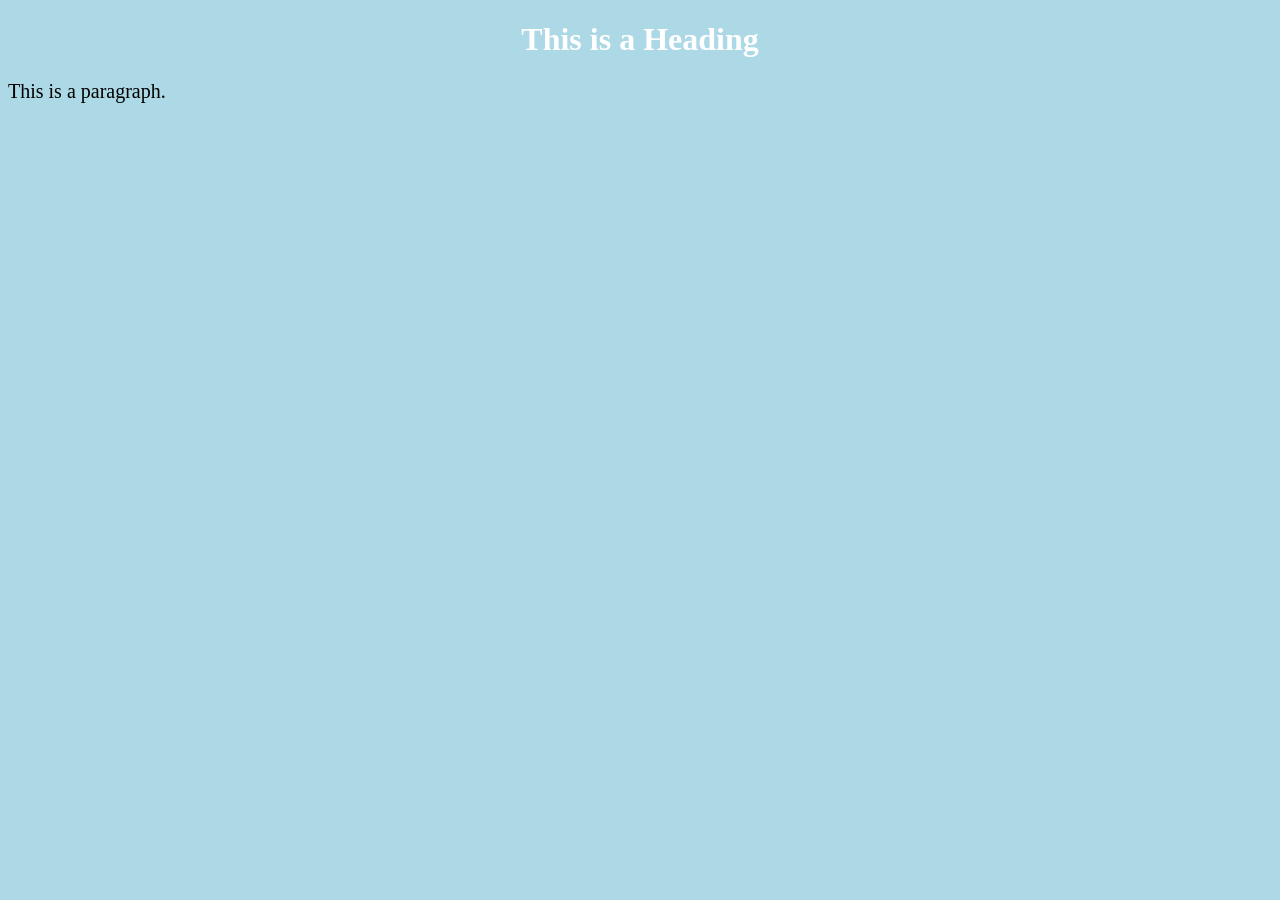
==== page2.html @ c05aa81a "add css style" ====
<!DOCTYPE html>
<html>
        <head>
                <title>Page Title</title>

         <style>
                        body {
                          background-color: lightblue;
                        }

                        h1 {
                          color: white;
                          text-align: center;
                        }

                        p {
                          font-family: verdana;
                          font-size: 20px;
                        }
                </style>

        </head>
<body>

        <h1>This is a Heading</h1>
        <p>This is a paragraph.</p>

</body>
</html>
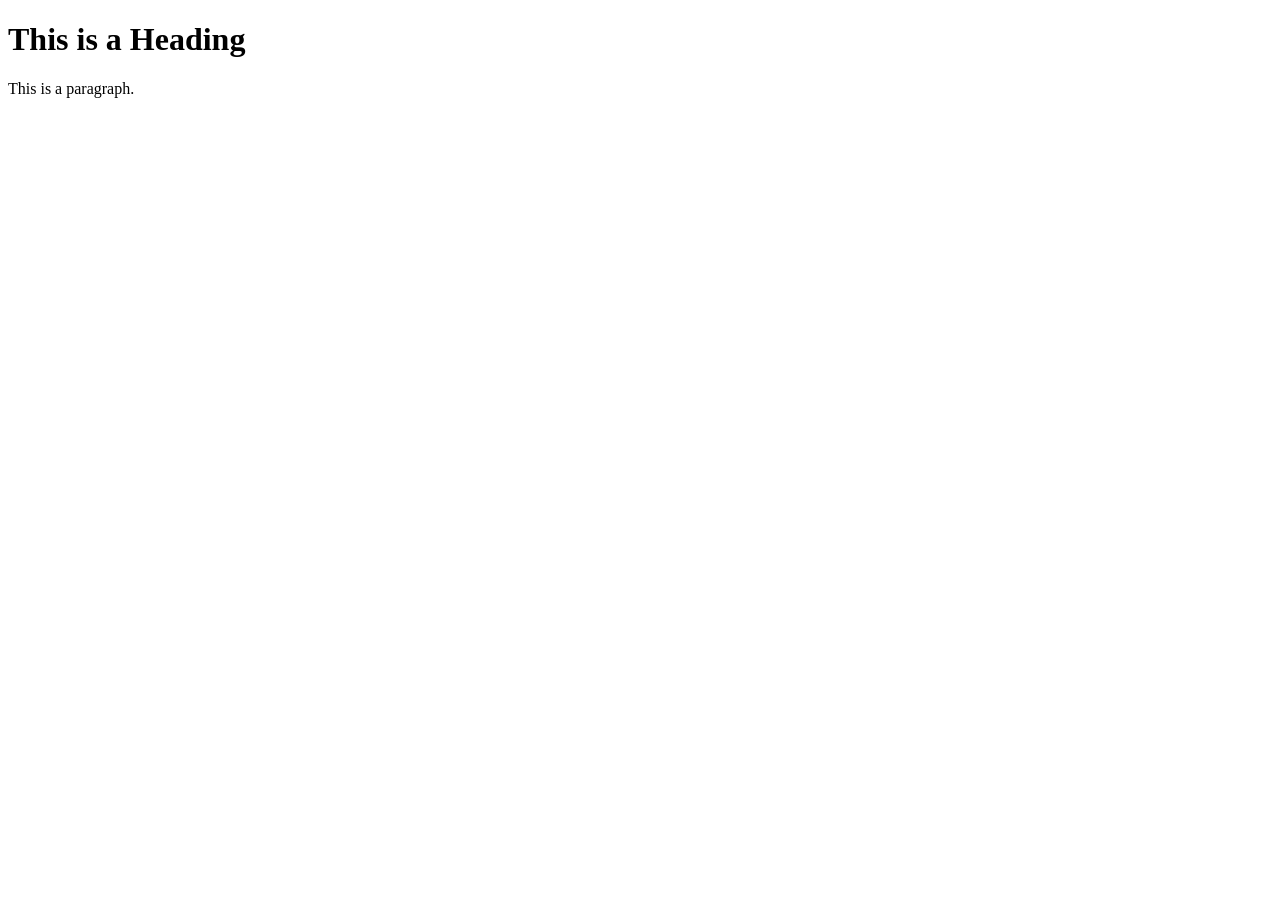
==== commit 954f1133: "refactor css styles" ====
--- a/page2.html
+++ b/page2.html
@@ -2,22 +2,8 @@
 <html>
         <head>
                 <title>Page Title</title>
-
-         <style>
-                        body {
-                          background-color: lightblue;
-                        }
-
-                        h1 {
-                          color: white;
-                          text-align: center;
-                        }
-
-                        p {
-                          font-family: verdana;
-                          font-size: 20px;
-                        }
-                </style>
+                <link rel="stylesheet" href="styles.css">
+   
 
         </head>
 <body>
